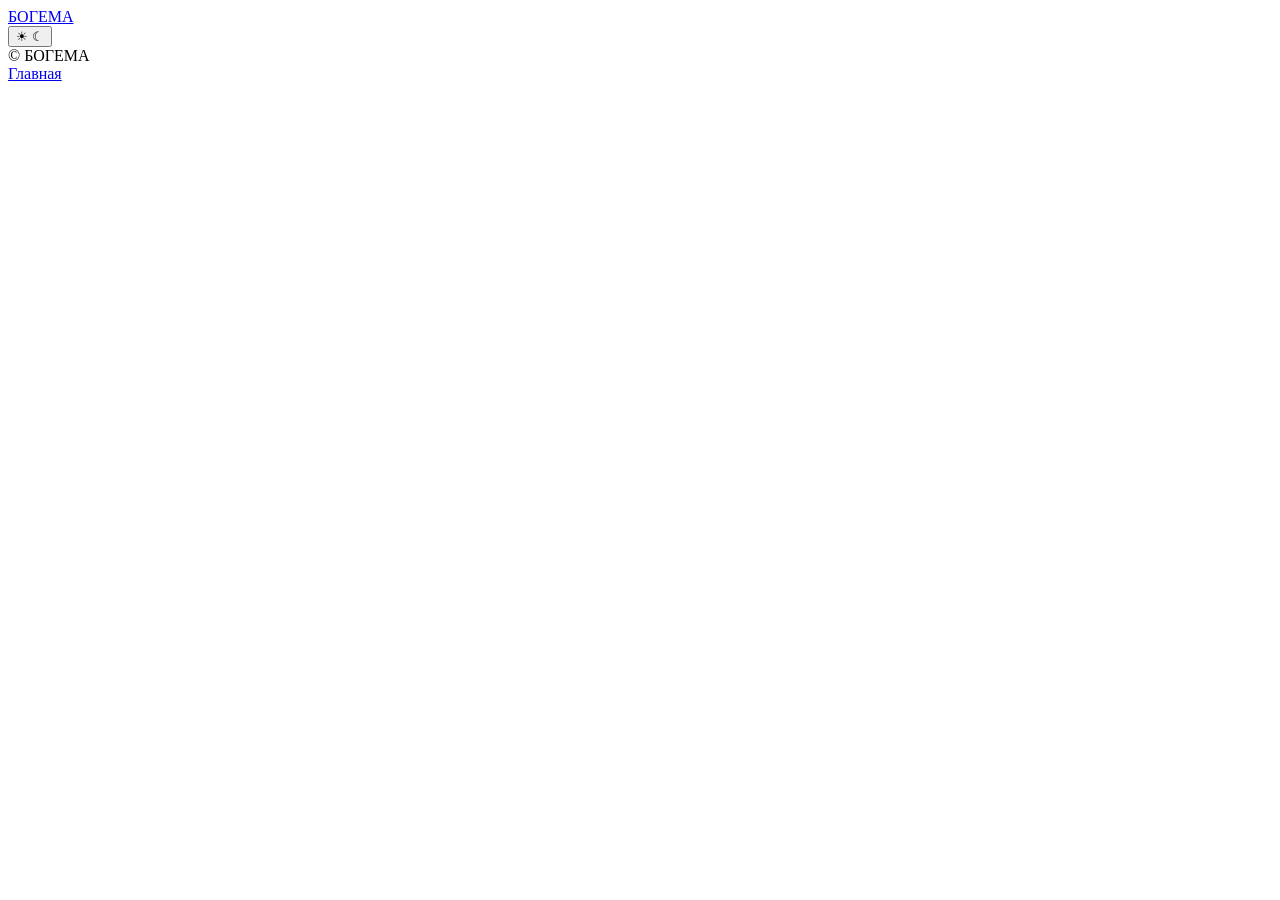
==== frontend/article.html @ e553409d "Fix: текстовая колонка hero наезжала на картинку (height:100% конфликтовало с aspect-ratio) height:1" ====
<!DOCTYPE html>
<html lang="ru" data-theme="light">
<head>
    <meta charset="UTF-8">
    <meta name="viewport" content="width=device-width, initial-scale=1.0">
    <title>Статья — БОГЕМА</title>
    <meta name="description" content="Статья журнала БОГЕМА.">
    <!-- Open Graph / соцсети (обновляются динамически в article.js) -->
    <meta property="og:type" content="article">
    <meta property="og:site_name" content="БОГЕМА">
    <meta property="og:title" id="og-title" content="Статья — БОГЕМА">
    <meta property="og:description" id="og-description" content="Статья журнала БОГЕМА.">
    <meta name="twitter:card" content="summary_large_image">
    <link rel="preconnect" href="https://fonts.googleapis.com">
    <link rel="preconnect" href="https://fonts.gstatic.com" crossorigin>
    <link rel="stylesheet" href="https://fonts.googleapis.com/css2?family=Oswald:wght@500;600;700&family=Playfair+Display:ital,wght@0,500;0,600;0,700;1,500&display=swap">
    <link rel="stylesheet" href="/assets/css/styles.css?v=18">
    <link rel="icon" href="data:image/svg+xml,<svg xmlns='http://www.w3.org/2000/svg' viewBox='0 0 16 16'><text y='14' font-size='14'>📰</text></svg>">
    <script>
        // Apply theme before first paint to avoid flash. theme.js wires up the toggle.
        (function () {
            try {
                var t = localStorage.getItem("media-theme");
                if (t !== "light" && t !== "dark") {
                    t = (window.matchMedia &&
                         window.matchMedia("(prefers-color-scheme: dark)").matches)
                        ? "dark" : "light";
                }
                document.documentElement.setAttribute("data-theme", t);
            } catch (e) {}
        })();
    </script>
</head>
<body>
    <header class="site-header">
        <div class="container header-inner">
            <a href="/" class="brand">БОГЕМА</a>
            <nav class="section-nav" id="section-nav" aria-label="Разделы"></nav>
            <div class="header-tools">
                <button id="theme-toggle" class="icon-btn" type="button"
                        aria-label="Переключить тему" title="Переключить тему">
                    <span class="theme-icon" data-icon="sun" aria-hidden="true">☀</span>
                    <span class="theme-icon" data-icon="moon" aria-hidden="true">☾</span>
                </button>
            </div>
        </div>
    </header>

    <main class="container">
        <article id="article" class="article" aria-live="polite">
            <div id="article-loading" class="article-loading">
                <div class="skeleton skeleton-title"></div>
                <div class="skeleton skeleton-line"></div>
                <div class="skeleton skeleton-line short"></div>
                <div class="skeleton skeleton-cover"></div>
                <div class="skeleton skeleton-line"></div>
                <div class="skeleton skeleton-line"></div>
                <div class="skeleton skeleton-line short"></div>
            </div>

            <div id="article-error" class="feed-error" role="alert" hidden>
                <p>Статья не найдена или ещё не опубликована.</p>
                <p><a href="/" class="btn-outline">Вернуться на главную</a></p>
            </div>

            <div id="article-content" hidden>
                <header class="article-header">
                    <div class="card-meta">
                        <a id="article-section" class="section-badge" hidden href="/"></a>
                        <span id="article-date" class="card-date"></span>
                    </div>
                    <h1 id="article-title" class="article-title"></h1>
                    <p id="article-subtitle" class="article-subtitle"></p>
                    <div id="article-author" class="article-byline">
                        <img id="author-avatar" class="author-avatar author-avatar-lg" src="" alt="" loading="lazy">
                        <span class="author-name author-name-lg" id="author-name"></span>
                    </div>
                </header>

                <div id="article-cover" class="article-cover" hidden>
                    <img id="cover-img" src="" alt="" loading="lazy">
                </div>

                <div id="article-body" class="article-body markdown-body"></div>

                <div id="article-tags" class="article-tags" hidden></div>

                <div class="article-like">
                    <button id="like-btn" class="like-btn" type="button" aria-label="Нравится" hidden>
                        <svg class="like-icon" viewBox="0 0 24 24" width="22" height="22" aria-hidden="true">
                            <path d="M12 21s-7.5-4.6-10-9.3C.6 8.8 2 5.5 5.2 5.5c2 0 3.3 1.1 4.1 2.4l2.7 4 2.7-4c.8-1.3 2.1-2.4 4.1-2.4 3.2 0 4.6 3.3 3.2 6.2C19.5 16.4 12 21 12 21z"/>
                        </svg>
                        <span class="like-count" id="like-count">0</span>
                    </button>
                </div>

                <section id="article-images" class="article-gallery" hidden aria-label="Галерея"></section>

                <section id="article-footnotes" class="footnotes" hidden aria-label="Сноски">
                    <h2 class="footnotes-title">Сноски</h2>
                    <ol id="footnotes-list" class="footnotes-list"></ol>
                </section>
            </div>
        </article>
    </main>

    <footer class="site-footer">
        <div class="container footer-inner">
            <span>© <span id="year"></span> БОГЕМА</span>
            <nav class="footer-links">
                <a href="/">Главная</a>
            </nav>
        </div>
    </footer>

    <!-- Markdown-рендеринг и санитизация (самохостинг, без CDN) -->
    <script src="/assets/vendor/marked.min.js?v=18"></script>
    <script src="/assets/vendor/purify.min.js?v=18"></script>
    <script src="/assets/js/theme.js?v=18"></script>
    <script src="/assets/js/api.js?v=18"></script>
    <script src="/assets/js/article.js?v=18"></script>
</body>
</html>
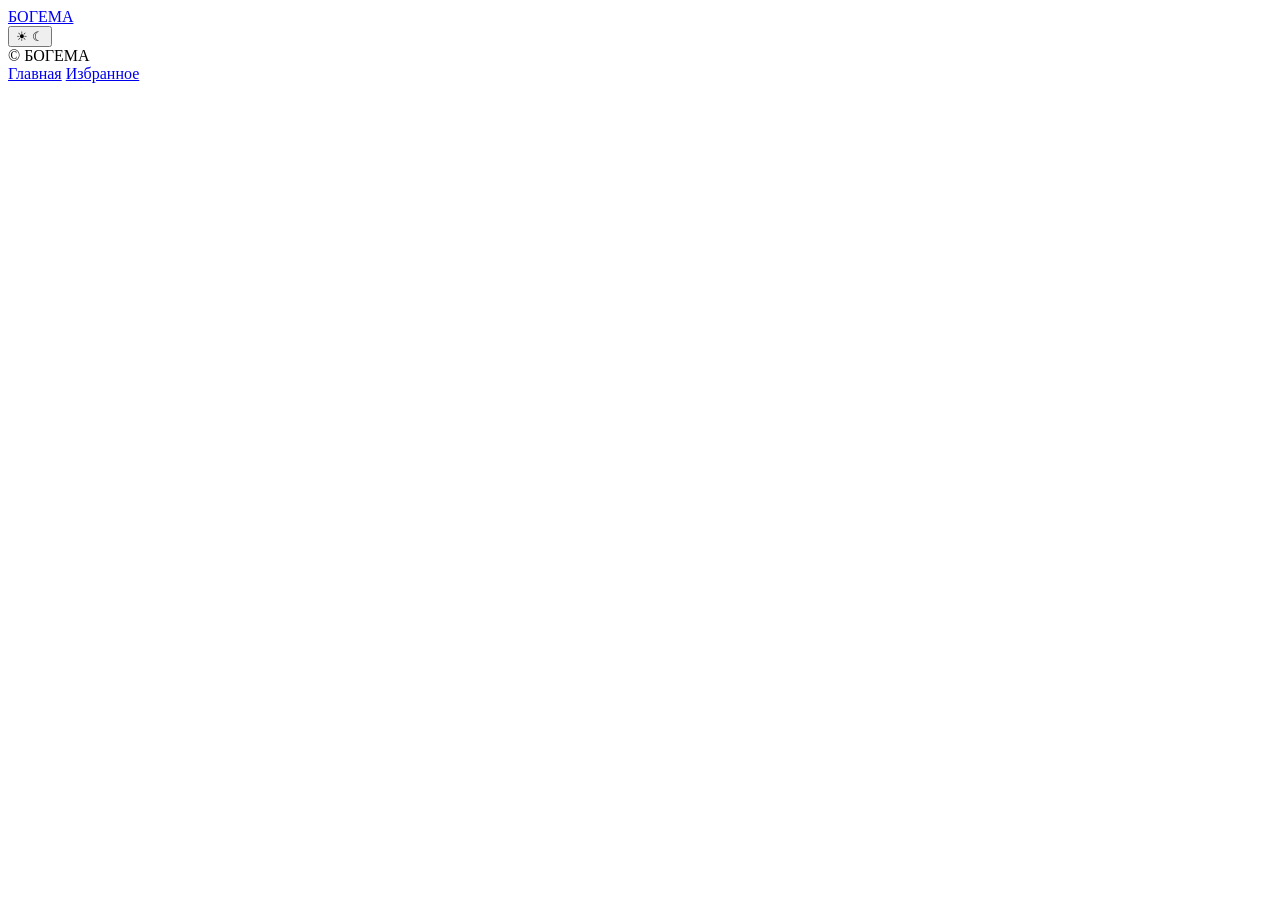
==== commit d8cbdfe1: "UX-блок: время чтения, поделиться, избранное, RSS, OG-превью 5 улучшений контента/UX:  1. Время чтен" ====
--- a/frontend/article.html
+++ b/frontend/article.html
@@ -10,11 +10,13 @@
     <meta property="og:site_name" content="БОГЕМА">
     <meta property="og:title" id="og-title" content="Статья — БОГЕМА">
     <meta property="og:description" id="og-description" content="Статья журнала БОГЕМА.">
+    <meta property="og:url" id="og-url" content="/">
     <meta name="twitter:card" content="summary_large_image">
+    <link rel="canonical" id="canonical" href="/">
     <link rel="preconnect" href="https://fonts.googleapis.com">
     <link rel="preconnect" href="https://fonts.gstatic.com" crossorigin>
     <link rel="stylesheet" href="https://fonts.googleapis.com/css2?family=Oswald:wght@500;600;700&family=Playfair+Display:ital,wght@0,500;0,600;0,700;1,500&display=swap">
-    <link rel="stylesheet" href="/assets/css/styles.css?v=18">
+    <link rel="stylesheet" href="/assets/css/styles.css?v=22">
     <link rel="icon" href="data:image/svg+xml,<svg xmlns='http://www.w3.org/2000/svg' viewBox='0 0 16 16'><text y='14' font-size='14'>📰</text></svg>">
     <script>
         // Apply theme before first paint to avoid flash. theme.js wires up the toggle.
@@ -85,13 +87,24 @@
 
                 <div id="article-tags" class="article-tags" hidden></div>
 
-                <div class="article-like">
-                    <button id="like-btn" class="like-btn" type="button" aria-label="Нравится" hidden>
-                        <svg class="like-icon" viewBox="0 0 24 24" width="22" height="22" aria-hidden="true">
+                <div class="article-actions">
+                    <button id="like-btn" class="action-btn like-btn" type="button" aria-label="Нравится" hidden>
+                        <svg class="like-icon" viewBox="0 0 24 24" width="20" height="20" aria-hidden="true">
                             <path d="M12 21s-7.5-4.6-10-9.3C.6 8.8 2 5.5 5.2 5.5c2 0 3.3 1.1 4.1 2.4l2.7 4 2.7-4c.8-1.3 2.1-2.4 4.1-2.4 3.2 0 4.6 3.3 3.2 6.2C19.5 16.4 12 21 12 21z"/>
                         </svg>
                         <span class="like-count" id="like-count">0</span>
                     </button>
+                    <button id="fav-btn" class="action-btn fav-btn" type="button" aria-label="В избранное" hidden>
+                        <svg class="fav-icon" viewBox="0 0 24 24" width="20" height="20" aria-hidden="true">
+                            <path d="M12 2l3.09 6.26L22 9.27l-5 4.87 1.18 6.88L12 17.77l-6.18 3.25L7 14.14 2 9.27l6.91-1.01L12 2z"/>
+                        </svg>
+                        <span class="action-label">Избранное</span>
+                    </button>
+                    <div class="share-group" id="share-group" hidden>
+                        <button class="action-btn share-btn" type="button" data-share="telegram" aria-label="Поделиться в Telegram">Telegram</button>
+                        <button class="action-btn share-btn" type="button" data-share="vk" aria-label="Поделиться во ВКонтакте">ВКонтакте</button>
+                        <button class="action-btn share-btn" type="button" data-share="copy" aria-label="Копировать ссылку">Копировать</button>
+                    </div>
                 </div>
 
                 <section id="article-images" class="article-gallery" hidden aria-label="Галерея"></section>
@@ -99,6 +112,11 @@
                 <section id="article-footnotes" class="footnotes" hidden aria-label="Сноски">
                     <h2 class="footnotes-title">Сноски</h2>
                     <ol id="footnotes-list" class="footnotes-list"></ol>
+                </section>
+
+                <section id="related-articles" class="related" hidden aria-label="Читайте по теме">
+                    <h2 class="related-title">Читайте по теме</h2>
+                    <div class="related-grid" id="related-grid"></div>
                 </section>
             </div>
         </article>
@@ -109,15 +127,16 @@
             <span>© <span id="year"></span> БОГЕМА</span>
             <nav class="footer-links">
                 <a href="/">Главная</a>
+                <a href="/favorites.html">Избранное</a>
             </nav>
         </div>
     </footer>
 
     <!-- Markdown-рендеринг и санитизация (самохостинг, без CDN) -->
-    <script src="/assets/vendor/marked.min.js?v=18"></script>
-    <script src="/assets/vendor/purify.min.js?v=18"></script>
-    <script src="/assets/js/theme.js?v=18"></script>
-    <script src="/assets/js/api.js?v=18"></script>
-    <script src="/assets/js/article.js?v=18"></script>
+    <script src="/assets/vendor/marked.min.js?v=22"></script>
+    <script src="/assets/vendor/purify.min.js?v=22"></script>
+    <script src="/assets/js/theme.js?v=22"></script>
+    <script src="/assets/js/api.js?v=22"></script>
+    <script src="/assets/js/article.js?v=22"></script>
 </body>
 </html>
